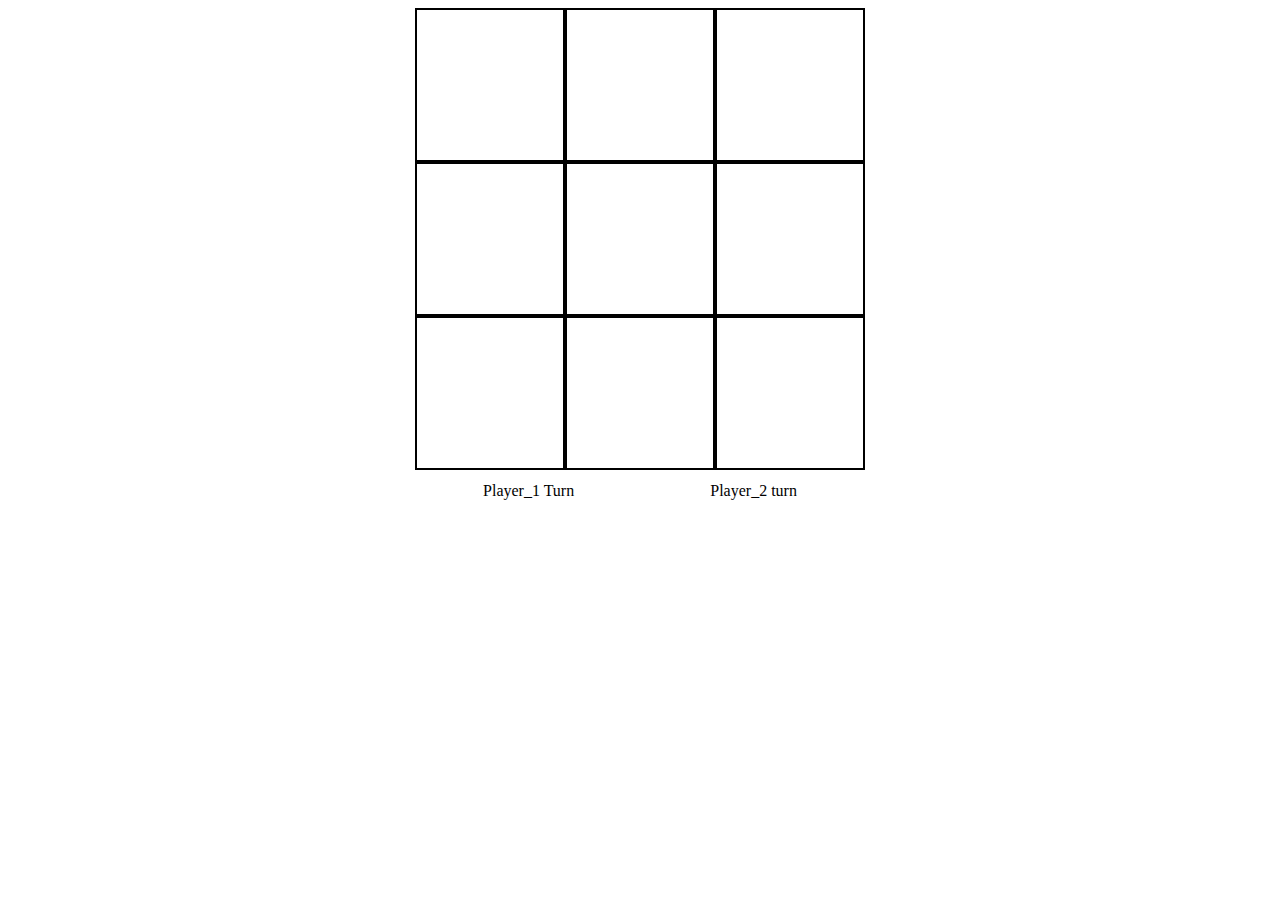
==== html/index.html @ f8932c3a "Initial commit-Bacis Game" ====
<!DOCTYPE html>
<html>
<head>
	<meta charset="utf-8">
	<title>Tic-Tac-Toe</title>
	<link rel="stylesheet" type="text/css" href="../css/main.css">
	 <script src="https://ajax.googleapis.com/ajax/libs/jquery/3.5.1/jquery.min.js"></script>
	 <script type="text/javascript" src="../script/tictactoe.js"></script>
</head>
<body>
 <div class="game-board">
 	<!---------tic-tac-toe game board------------->
 	<div class="row">
	 	<div class="box" id="11">
	 		
	 	</div>
	 	<div class="box" id="12">
	 		
	 	</div>
	 	<div class="box" id="13">
	 		
	 	</div>
	 </div>

 	<div class="row">
	 	<div class="box" id="21">
	 		
	 	</div>
	 	<div class="box" id="22">
	 		
	 	</div>
	 	<div class="box" id="23">
	 		
	 	</div>
	 </div>

	 <div class="row">
	 	<div class="box" id="31">
	 		
	 	</div>
	 	<div class="box" id="32">
	 		
	 	</div>
	 	<div class="box" id="33">
	 		
	 	</div>
	 </div>

	 <!----------player turn display---------------->
	 <div class="row">
	 	<div class="player1">Player_1 Turn</div>
	 	<div class="player2">Player_2 turn</div>
	 </div>
 </div>
</body>
</html>
---- css/main.css ----
.game-board{
	width: 450px;
	height: 450px;
	margin: 0 auto;
}
.row{
	display: flex;
}

.box{
	width: 150px;
	height: 150px;
	border: 2px solid black;
	display: flex;
  	justify-content: center;
  	align-items: center;

}

.player1{
	margin: 12px auto;
}
.player2{
	margin: 12px auto;
}
.disabled{
	background-color:yellow;
	font-size: 40px;
	font-weight: bold;
}
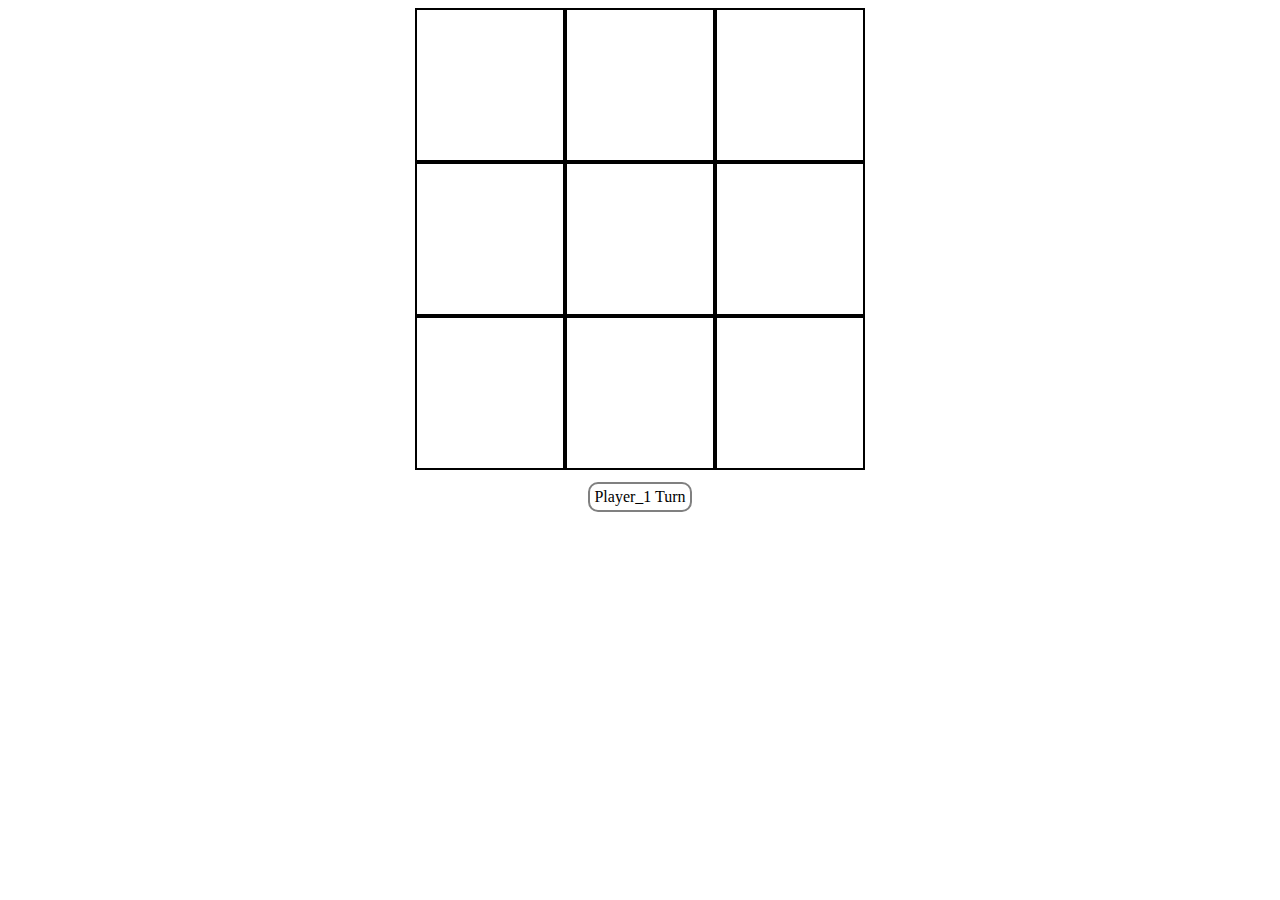
==== commit edc3a091: "play again button added" ====
--- a/html/index.html
+++ b/html/index.html
@@ -48,8 +48,11 @@
 
 	 <!----------player turn display---------------->
 	 <div class="row">
-	 	<div class="player1">Player_1 Turn</div>
-	 	<div class="player2">Player_2 turn</div>
+	 	<div class="player1" id="player1">Player_1 Turn</div>
+	 	<div class="player2" id="player2">Player_2 Turn</div>
+	 </div>
+	 <div class="restart">
+	 	<button id="restart">Play Again</button>
 	 </div>
  </div>
 </body>
--- a/css/main.css
+++ b/css/main.css
@@ -19,12 +19,35 @@
 
 .player1{
 	margin: 12px auto;
+	border: 2px solid gray;
+	border-radius: 10px;
+	padding: 4px;
 }
 .player2{
 	margin: 12px auto;
+	border: 2px solid gray;
+	border-radius: 10px;
+	padding: 4px;
+	display: none;
 }
-.disabled{
-	background-color:yellow;
+.disabled1{
+	background-color:#ffd180;
 	font-size: 40px;
 	font-weight: bold;
+}
+.disabled2{
+	background-color:#ff5722;
+	font-size: 40px;
+	font-weight: bold;
+}
+.restart{
+	display: none
+}
+.restart button{
+	font-weight: bold;
+	background-color:#1b5e20;
+	color: white; 
+	cursor: pointer;
+	padding: 20px;
+	border-radius: 10px;
 }